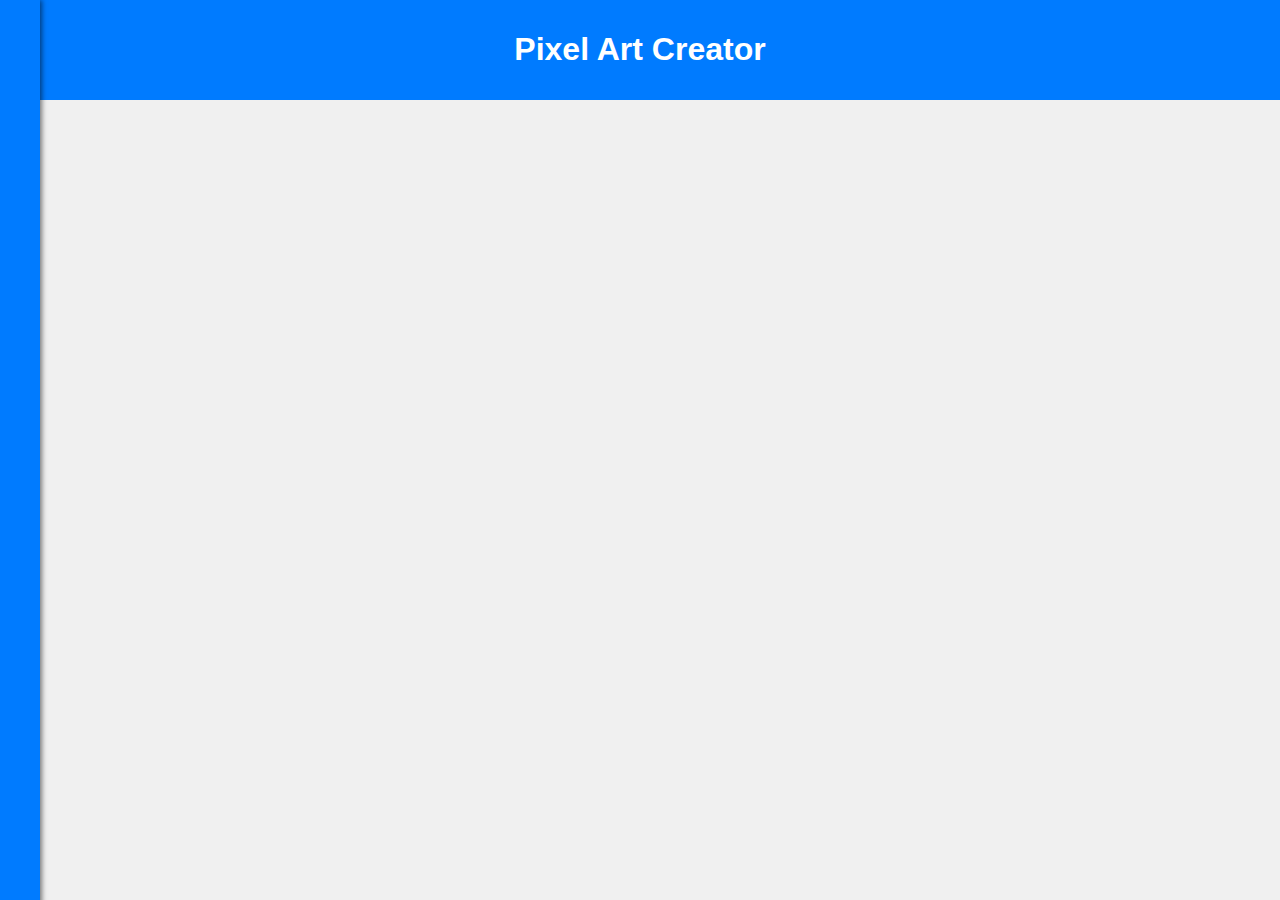
==== index.html @ 1287338f "Files added" ====
<!DOCTYPE html>
<html lang="en">
<head>
    <meta charset="UTF-8">
    <meta name="viewport" content="width=device-width, initial-scale=1.0">
    <title>Pixel Art Creator</title>
    <link rel="stylesheet" href="styles.css">
</head>
<body>
    <header>
        <button id="menu-button">
            <div class="menu-icon"></div>
        </button>
        <h1>Pixel Art Creator</h1>
    </header>
    <nav id="side-menu" class="side-menu">
        <a href="#">HOME</a>
        <a href="#">CREATE ACCOUNT</a>
        <a href="#">FULL SCREEN</a>
        <a href="#">GALLERY</a>
        <a href="#">TUTORIALS</a>
        <a href="#">CONTESTS</a>
        <a href="#">ABOUT</a>
        <a href="#">MOBILE APP</a>
        <a href="#">SAVE DRAWING</a>
    </nav>
    <div id="art-creator" class="screen">
        <h2>Pixel Art Creator</h2>
        <label for="pixel-size">Select Pixel Size:</label>
        <select id="pixel-size">
            <option value="8">8x8</option>
            <option value="16">16x16</option>
            <option value="32">32x32</option>
            <option value="64">64x64</option>
            <option value="128">128x128</option>
            <option value="256">256x256</option>
            <option value="512">512x512</option>
        </select>
        <label for="color-picker">Select Color:</label>
        <input type="color" id="color-picker" value="#000000">
        <canvas id="pixel-canvas"></canvas>
        <button id="clear-canvas">Clear Canvas</button>
        <!-- Pixel art creation tools will go here -->
    </div>
    <script src="script.js"></script>
</body>
</html>
---- styles.css ----
body {
    font-family: Arial, sans-serif;
    display: flex;
    flex-direction: column;
    align-items: center;
    height: 100vh;
    margin: 0;
    background-color: #f0f0f0;
}

header {
    width: 100%;
    display: flex;
    align-items: center;
    justify-content: center;
    background-color: #007bff;
    color: white;
    padding: 10px;
    position: relative;
}

#menu-button {
    background: none;
    border: none;
    cursor: pointer;
    position: absolute;
    left: 10px;
}

.menu-icon {
    width: 24px;
    height: 2px;
    background-color: white;
    position: relative;
    transition: transform 0.3s ease;
}

.menu-icon::before,
.menu-icon::after {
    content: '';
    width: 24px;
    height: 2px;
    background-color: white;
    position: absolute;
    left: 0;
    transition: transform 0.3s ease;
}

.menu-icon::before {
    top: -8px;
}

.menu-icon::after {
    top: 8px;
}

.menu {
    display: none;
    flex-direction: column;
    align-items: center;
    background: white;
    padding: 20px;
    border-radius: 8px;
    box-shadow: 0 0 10px rgba(0, 0, 0, 0.1);
    position: absolute;
    top: 50px;
    left: 10px;
    z-index: 1;
    animation: slideIn 0.3s forwards;
}

.menu.active {
    display: flex;
}

.side-menu {
    position: fixed;
    left: -250px;
    top: 0;
    width: 250px;
    height: 100%;
    background-color: #007bff;
    color: white;
    display: flex;
    flex-direction: column;
    padding: 20px;
    box-shadow: 2px 0 5px rgba(0, 0, 0, 0.5);
    transition: left 0.3s ease;
}

.side-menu a {
    color: white;
    text-decoration: none;
    margin: 10px 0;
}

.side-menu.active {
    left: 0;
}

@keyframes slideIn {
    from {
        opacity: 0;
        transform: translateY(-10px);
    }
    to {
        opacity: 1;
        transform: translateY(0);
    }
}

.screen {
    display: none;
    flex-direction: column;
    align-items: center;
    background: white;
    padding: 20px;
    border-radius: 8px;
    box-shadow: 0 0 10px rgba(0, 0, 0, 0.1);
}

.screen.active {
    display: flex;
}

form {
    display: flex;
    flex-direction: column;
}

input {
    margin-bottom: 10px;
    padding: 10px;
    border: 1px solid #ccc;
    border-radius: 4px;
}

button {
    padding: 10px;
    border: none;
    border-radius: 4px;
    background-color: #28a745;
    color: white;
    cursor: pointer;
}

button:hover {
    background-color: #218838;
}

canvas {
    border: 1px solid #ccc;
    margin-top: 20px;
}

#color-picker {
    margin-top: 10px;
}
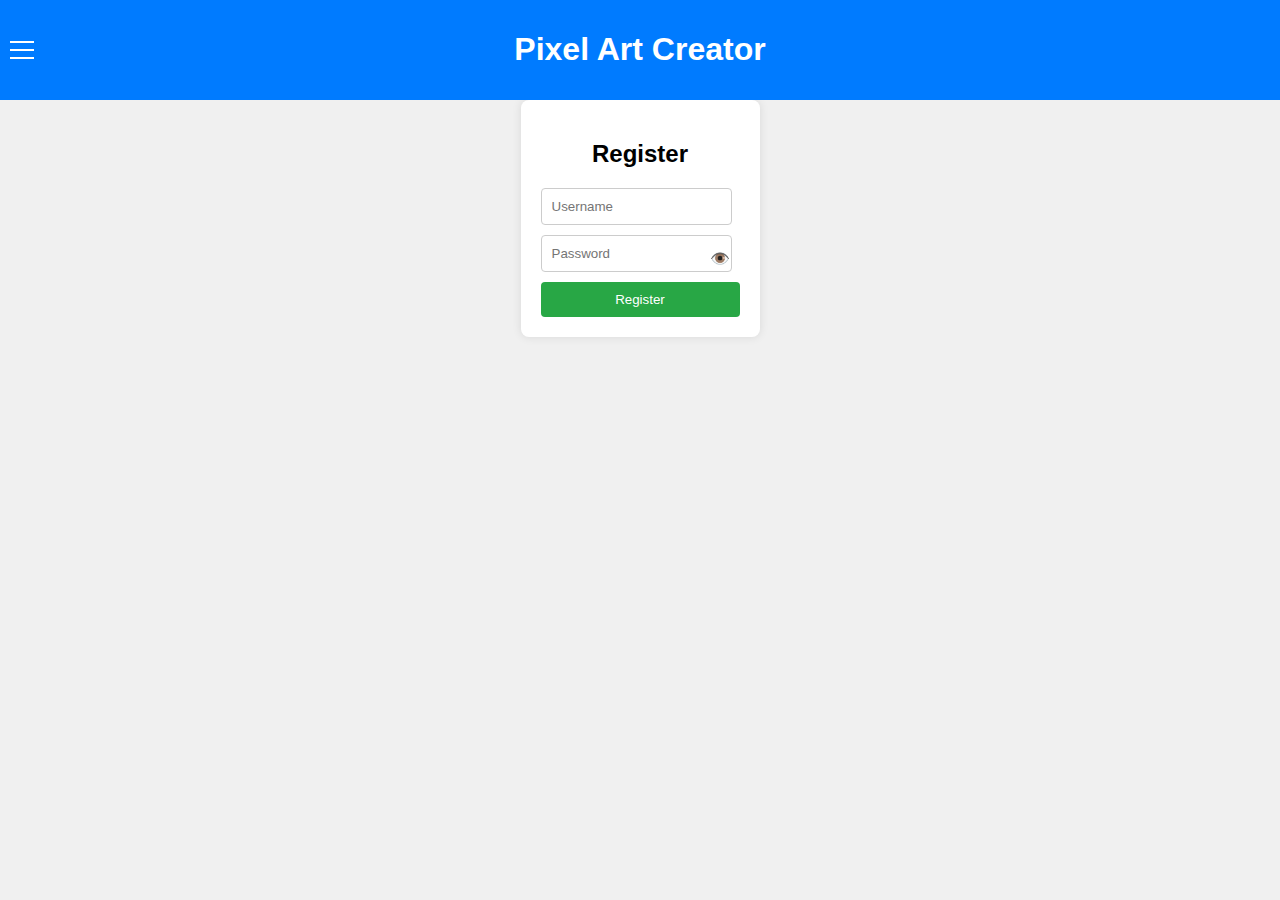
==== commit ff0c48b8: "Menu fix and Menu function add to close out of window" ====
--- a/index.html
+++ b/index.html
@@ -24,6 +24,32 @@
         <a href="#">MOBILE APP</a>
         <a href="#">SAVE DRAWING</a>
     </nav>
+    <div id="register-screen" class="screen">
+        <h2>Register</h2>
+        <form id="register-form">
+            <div class="password-container">
+                <input type="text" id="register-username" placeholder="Username" required>
+            </div>
+            <div class="password-container">
+                <input type="password" id="register-password" placeholder="Password" required>
+                <span class="toggle-password" onclick="togglePasswordVisibility('register-password')">👁️</span>
+            </div>
+            <button type="submit">Register</button>
+        </form>
+    </div>
+    <div id="login-screen" class="screen">
+        <h2>Login</h2>
+        <form id="login-form">
+            <div class="password-container">
+                <input type="text" id="login-username" placeholder="Username" required>
+            </div>
+            <div class="password-container">
+                <input type="password" id="login-password" placeholder="Password" required>
+                <span class="toggle-password" onclick="togglePasswordVisibility('login-password')">👁️</span>
+            </div>
+            <button type="submit">Login</button>
+        </form>
+    </div>
     <div id="art-creator" class="screen">
         <h2>Pixel Art Creator</h2>
         <label for="pixel-size">Select Pixel Size:</label>
--- a/styles.css
+++ b/styles.css
@@ -135,6 +135,23 @@
     border-radius: 4px;
 }
 
+.password-container {
+    position: relative;
+    width: 100%;
+}
+
+.password-container input {
+    width: calc(100% - 30px);
+}
+
+.toggle-password {
+    position: absolute;
+    right: 10px;
+    top: 50%;
+    transform: translateY(-50%);
+    cursor: pointer;
+}
+
 button {
     padding: 10px;
     border: none;
@@ -156,3 +173,34 @@
 #color-picker {
     margin-top: 10px;
 }
+
+#app {
+    display: flex;
+    flex: 1;
+}
+
+#side-menu {
+    width: 200px;
+    background-color: #333;
+    color: #fff;
+    padding: 1rem;
+}
+
+#canvas-container {
+    flex: 1;
+    display: flex;
+    justify-content: center;
+    align-items: center;
+    background-color: #f0f0f0;
+}
+
+#pixel-canvas {
+    border: 1px solid #ccc;
+}
+
+#footer {
+    background-color: #333;
+    color: #fff;
+    text-align: center;
+    padding: 1rem;
+}
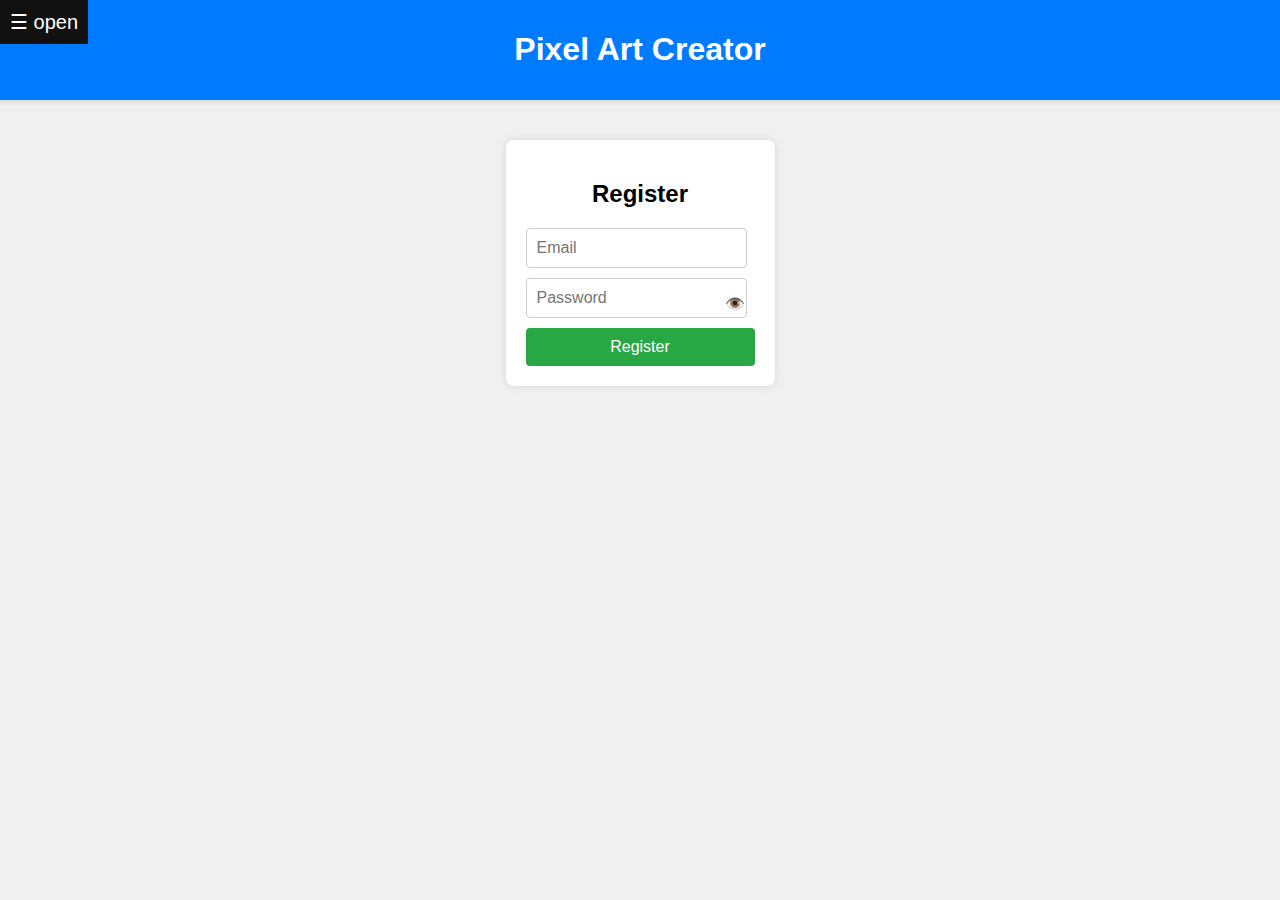
==== commit 93144499: "side menu update and add pages!" ====
--- a/index.html
+++ b/index.html
@@ -8,65 +8,68 @@
 </head>
 <body>
     <header>
-        <button id="menu-button">
-            <div class="menu-icon"></div>
-        </button>
+        <span id="openNavButton" onclick="openNav()">&#9776; open</span>
         <h1>Pixel Art Creator</h1>
     </header>
-    <nav id="side-menu" class="side-menu">
-        <a href="#">HOME</a>
-        <a href="#">CREATE ACCOUNT</a>
-        <a href="#">FULL SCREEN</a>
-        <a href="#">GALLERY</a>
-        <a href="#">TUTORIALS</a>
-        <a href="#">CONTESTS</a>
-        <a href="#">ABOUT</a>
-        <a href="#">MOBILE APP</a>
-        <a href="#">SAVE DRAWING</a>
-    </nav>
-    <div id="register-screen" class="screen">
-        <h2>Register</h2>
-        <form id="register-form">
-            <div class="password-container">
-                <input type="text" id="register-username" placeholder="Username" required>
-            </div>
-            <div class="password-container">
-                <input type="password" id="register-password" placeholder="Password" required>
-                <span class="toggle-password" onclick="togglePasswordVisibility('register-password')">👁️</span>
-            </div>
-            <button type="submit">Register</button>
-        </form>
+    <div id="mySidenav" class="sidenav">
+        <a href="javascript:void(0)" class="closebtn" onclick="closeNav()">&times;</a>
+        <a href="./pages/home.html">HOME</a>
+        <a href="./auth/register.html">CREATE ACCOUNT</a>
+        <a href="./auth/login.html">LOGIN</a>
+        <a href="./pages/full_screen.html">FULL SCREEN</a>
+        <a href="./pages/gallery.html">GALLERY</a>
+        <a href="./pages/tutorials.html">TUTORIALS</a>
+        <a href="./pages/contests.html">CONTESTS</a>
+        <a href="./pages/about.html">ABOUT</a>
+        <a href="./pages/mobile_app.html">MOBILE APP</a>
+        <a href="./pages/save_drawing.html">SAVE DRAWING</a>
     </div>
-    <div id="login-screen" class="screen">
-        <h2>Login</h2>
-        <form id="login-form">
-            <div class="password-container">
-                <input type="text" id="login-username" placeholder="Username" required>
-            </div>
-            <div class="password-container">
-                <input type="password" id="login-password" placeholder="Password" required>
-                <span class="toggle-password" onclick="togglePasswordVisibility('login-password')">👁️</span>
-            </div>
-            <button type="submit">Login</button>
-        </form>
-    </div>
-    <div id="art-creator" class="screen">
-        <h2>Pixel Art Creator</h2>
-        <label for="pixel-size">Select Pixel Size:</label>
-        <select id="pixel-size">
-            <option value="8">8x8</option>
-            <option value="16">16x16</option>
-            <option value="32">32x32</option>
-            <option value="64">64x64</option>
-            <option value="128">128x128</option>
-            <option value="256">256x256</option>
-            <option value="512">512x512</option>
-        </select>
-        <label for="color-picker">Select Color:</label>
-        <input type="color" id="color-picker" value="#000000">
-        <canvas id="pixel-canvas"></canvas>
-        <button id="clear-canvas">Clear Canvas</button>
-        <!-- Pixel art creation tools will go here -->
+    <div id="overlay" class="overlay" onclick="closeNav()"></div>
+    <div id="main">
+        <div id="register-screen" class="screen">
+            <h2>Register</h2>
+            <form id="register-form">
+                <div class="password-container">
+                    <input type="email" id="register-email" placeholder="Email" required>
+                </div>
+                <div class="password-container">
+                    <input type="password" id="register-password" placeholder="Password" required>
+                    <span class="toggle-password" onclick="togglePasswordVisibility('register-password')">👁️</span>
+                </div>
+                <button type="submit">Register</button>
+            </form>
+        </div>
+        <div id="login-screen" class="screen">
+            <h2>Login</h2>
+            <form id="login-form">
+                <div class="password-container">
+                    <input type="email" id="login-email" placeholder="Email" required>
+                </div>
+                <div class="password-container">
+                    <input type="password" id="login-password" placeholder="Password" required>
+                    <span class="toggle-password" onclick="togglePasswordVisibility('login-password')">👁️</span>
+                </div>
+                <button type="submit">Login</button>
+            </form>
+        </div>
+        <div id="art-creator" class="screen">
+            <h2>Pixel Art Creator</h2>
+            <label for="pixel-size">Select Pixel Size:</label>
+            <select id="pixel-size">
+                <option value="8">8x8</option>
+                <option value="16">16x16</option>
+                <option value="32">32x32</option>
+                <option value="64">64x64</option>
+                <option value="128">128x128</option>
+                <option value="256">256x256</option>
+                <option value="512">512x512</option>
+            </select>
+            <label for="color-picker">Select Color:</label>
+            <input type="color" id="color-picker" value="#000000">
+            <canvas id="pixel-canvas"></canvas>
+            <button id="clear-canvas">Clear Canvas</button>
+            <!-- Pixel art creation tools will go here -->
+        </div>
     </div>
     <script src="script.js"></script>
 </body>
--- a/styles.css
+++ b/styles.css
@@ -1,5 +1,5 @@
 body {
-    font-family: Arial, sans-serif;
+    font-family: 'Arial', sans-serif;
     display: flex;
     flex-direction: column;
     align-items: center;
@@ -17,6 +17,7 @@
     color: white;
     padding: 10px;
     position: relative;
+    box-shadow: 0 2px 4px rgba(0, 0, 0, 0.1);
 }
 
 #menu-button {
@@ -25,6 +26,17 @@
     cursor: pointer;
     position: absolute;
     left: 10px;
+    display: flex;
+    align-items: center;
+    justify-content: center;
+    width: 40px;
+    height: 40px;
+    border-radius: 50%;
+    transition: background-color 0.3s ease;
+}
+
+#menu-button:hover {
+    background-color: rgba(255, 255, 255, 0.2);
 }
 
 .menu-icon {
@@ -75,9 +87,9 @@
 
 .side-menu {
     position: fixed;
-    left: -250px;
-    top: 0;
-    width: 250px;
+    left: -300px;
+    top: 0;
+    width: 300px;
     height: 100%;
     background-color: #007bff;
     color: white;
@@ -86,16 +98,41 @@
     padding: 20px;
     box-shadow: 2px 0 5px rgba(0, 0, 0, 0.5);
     transition: left 0.3s ease;
+    z-index: 1000;
 }
 
 .side-menu a {
     color: white;
     text-decoration: none;
     margin: 10px 0;
+    padding: 10px;
+    border-radius: 4px;
+    transition: background-color 0.3s ease;
+}
+
+.side-menu a:hover {
+    background-color: rgba(255, 255, 255, 0.2);
 }
 
 .side-menu.active {
     left: 0;
+}
+
+.overlay {
+    display: none;
+    position: fixed;
+    top: 0;
+    left: 0;
+    width: 100%;
+    height: 100%;
+    background: rgba(0, 0, 0, 0.5);
+    z-index: 999;
+    transition: opacity 0.3s ease;
+}
+
+.overlay.active {
+    display: block;
+    opacity: 1;
 }
 
 @keyframes slideIn {
@@ -117,6 +154,7 @@
     padding: 20px;
     border-radius: 8px;
     box-shadow: 0 0 10px rgba(0, 0, 0, 0.1);
+    margin-top: 20px;
 }
 
 .screen.active {
@@ -126,6 +164,8 @@
 form {
     display: flex;
     flex-direction: column;
+    width: 100%;
+    max-width: 400px;
 }
 
 input {
@@ -133,6 +173,7 @@
     padding: 10px;
     border: 1px solid #ccc;
     border-radius: 4px;
+    font-size: 16px;
 }
 
 .password-container {
@@ -159,6 +200,7 @@
     background-color: #28a745;
     color: white;
     cursor: pointer;
+    font-size: 16px;
 }
 
 button:hover {
@@ -174,33 +216,58 @@
     margin-top: 10px;
 }
 
-#app {
-    display: flex;
-    flex: 1;
-}
-
-#side-menu {
-    width: 200px;
-    background-color: #333;
-    color: #fff;
-    padding: 1rem;
-}
-
-#canvas-container {
-    flex: 1;
-    display: flex;
-    justify-content: center;
-    align-items: center;
-    background-color: #f0f0f0;
-}
-
-#pixel-canvas {
-    border: 1px solid #ccc;
-}
-
-#footer {
-    background-color: #333;
-    color: #fff;
-    text-align: center;
-    padding: 1rem;
-}
+.sidenav {
+    height: 100%; /* 100% Full-height */
+    width: 0; /* 0 width - change this with JavaScript */
+    position: fixed; /* Stay in place */
+    z-index: 2;
+    top: 0; /* Stay at the top */
+    left: 0;
+    background-color: #111; /* Black */
+    overflow-x: hidden; /* Disable horizontal scroll */
+    padding-top: 60px; /* Place content 60px from the top */
+    transition: 0.5s; /* 0.5 second transition effect to slide in the sidenav */
+}
+
+.sidenav a {
+    padding: 8px 8px 8px 32px;
+    text-decoration: none;
+    font-size: 25px;
+    color: #818181;
+    display: block;
+    transition: 0.3s;
+}
+
+.sidenav a:hover {
+    color: #f1f1f1;
+}
+
+.sidenav .closebtn {
+    position: absolute;
+    top: 0;
+    right: 25px;
+    font-size: 36px;
+    margin-left: 50px;
+}
+
+#main {
+    transition: margin-left .5s;
+    padding: 20px;
+}
+
+@media screen and (max-height: 450px) {
+    .sidenav {padding-top: 15px;}
+    .sidenav a {font-size: 18px;}
+}
+
+#openNavButton {
+    position: fixed;
+    left: 0;
+    top: 0;
+    padding: 10px;
+    font-size: 20px;
+    cursor: pointer;
+    background-color: #111;
+    color: white;
+    z-index: 1;
+}
